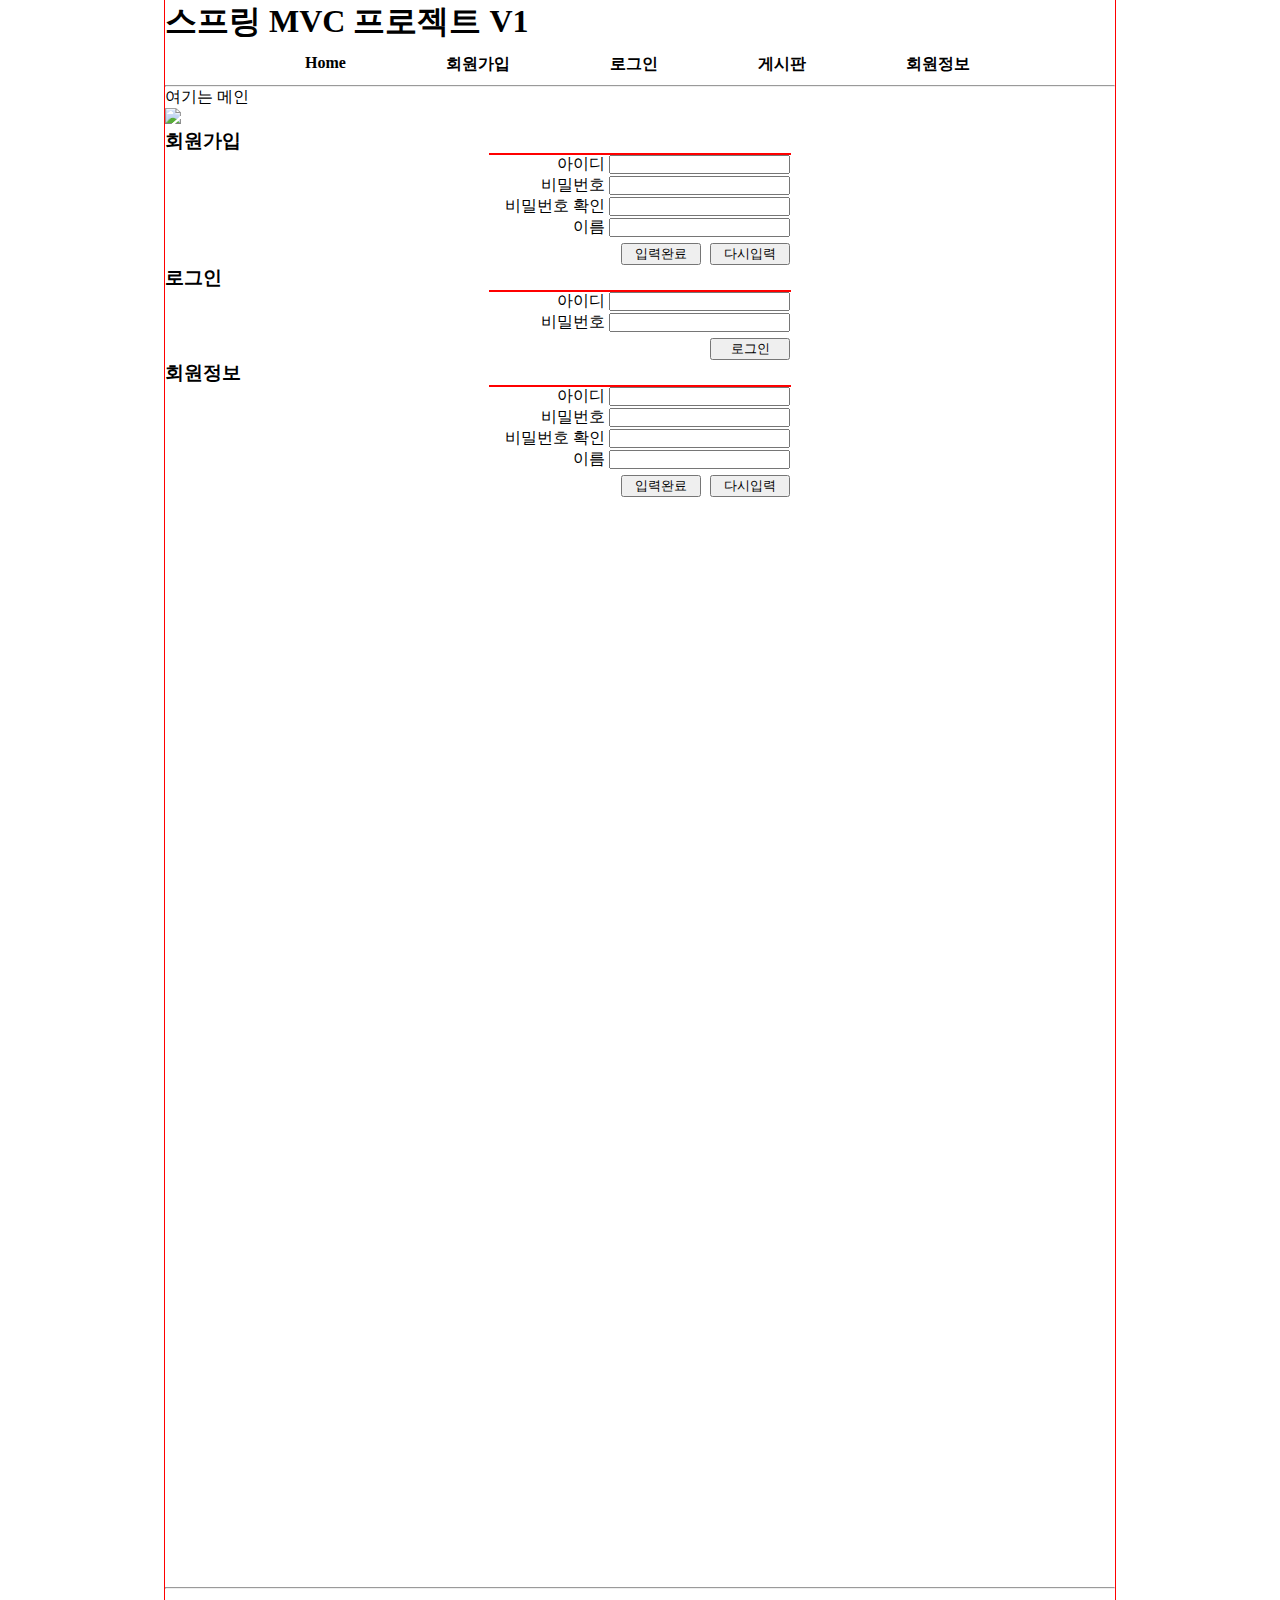
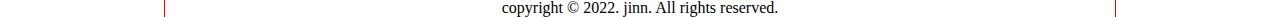
==== src/main/webapp/WEB-INF/templates/board/view.html @ 73c34ae0 "requestmapping 설정" ====
<!DOCTYPE html>
<html xmlns:th="http://www.thymeleaf.org">
<head>
<meta charset="UTF-8">
<title>Semi Project</title>
<style>

/* 전체*/
* {margin:0 auto; padding:0; box-sizing:border-box;}
#container { width:950px; outline:1px solid red;}
/* 헤더 스타일*/
	h1{margin-bottom:10px;}
	nav ul {list-style:none; }
	nav ul li {float:left; margin-left:100px; padding-bottom:10px;}
	nav ul li:first-child {margin-left:140px;}
	a{font-weight:bold; text-decoration:none; color:#000;}
	a:visited{color:black;}
	a:hover{text-decoration: underline; color:red;}	
	header hr{clear:both; background:black; height:1.5px;}
/* 메인 스타일*/
#main{height:1500px;}
.space{clear:both;}
#join_box{ width:300px; outline:1px solid red;
}
#join_box div{float:right;}
#join_box div button{width:80px; margin:5px 0 0 5px;}

#login_box{ width:300px; outline:1px solid red;}
#login_box div{float:right;}
#login_box div button{width:80px; margin:5px 0 0 5px;}

#myinfo_box{ width:300px; outline:1px solid red;}
#myinfo_box div{float:right;}
#myinfo_box div button{width:80px; margin:5px 0 0 5px;}

/* 푸터 스타일*/
footer p{padding-top:10px;text-align:center;}
</style>
</head>
<body>
<div id="container">
	<header>
		<h1>스프링 MVC 프로젝트 V1</h1>
		<nav>
			<ul>
				<li>
					<a href="/">Home</a>
				</li>
				<li>
					<a href="/join">회원가입</a>
				</li>
				<li>
					<a href="/login">로그인</a>
				</li>
				<li>
					<a href="/list">게시판</a>
				</li>
				<li>
					<a href="/myinfo">회원정보</a>
				</li>
			</ul>
		</nav>
		<hr>
	</header>

	<div id="main">
	<p>여기는 메인</p>
	<img src="https://placeimg.com/400/400/any" >
	<h3>회원가입</h3>
		<div id="join_box">
			<div>
				<span>아이디</span>
				<input type="text">
			</div>
			<div>
				<span>비밀번호</span>
				<input type="password">
			</div>
			<div>
				<span>비밀번호 확인</span>
				<input type="password">
			</div>
			<div>
				<span>이름</span>
				<input type="text">
			</div>
			<div>
				<button type="submit" >입력완료</button>
				<button type="button" >다시입력</button>
			</div>
		</div>
		<div class="space"></div>
		<h3>로그인</h3>
		<div id="login_box">
			<div>
				<span>아이디</span>
				<input type="text">
			</div>
			<div>
				<span>비밀번호</span>
				<input type="password">
			</div>
			<div>
				<button type="submit" >로그인</button>
			</div>
		</div>
		<div class="space"></div>
		<h3>회원정보</h3>
		<div id="myinfo_box">
			<div>
				<span>아이디</span>
				<input type="text">
			</div>
			<div>
				<span>비밀번호</span>
				<input type="password">
			</div>
			<div>
				<span>비밀번호 확인</span>
				<input type="password">
			</div>
			<div>
				<span>이름</span>
				<input type="text">
			</div>
			<div>
				<button type="submit" >입력완료</button>
				<button type="button" >다시입력</button>
			</div>
		</div>
	</div>

	<footer>
		<hr>
		<p>copyright &copy; 2022. jinn. All rights reserved.</p>
	</footer>
</div>
</body>
</html>
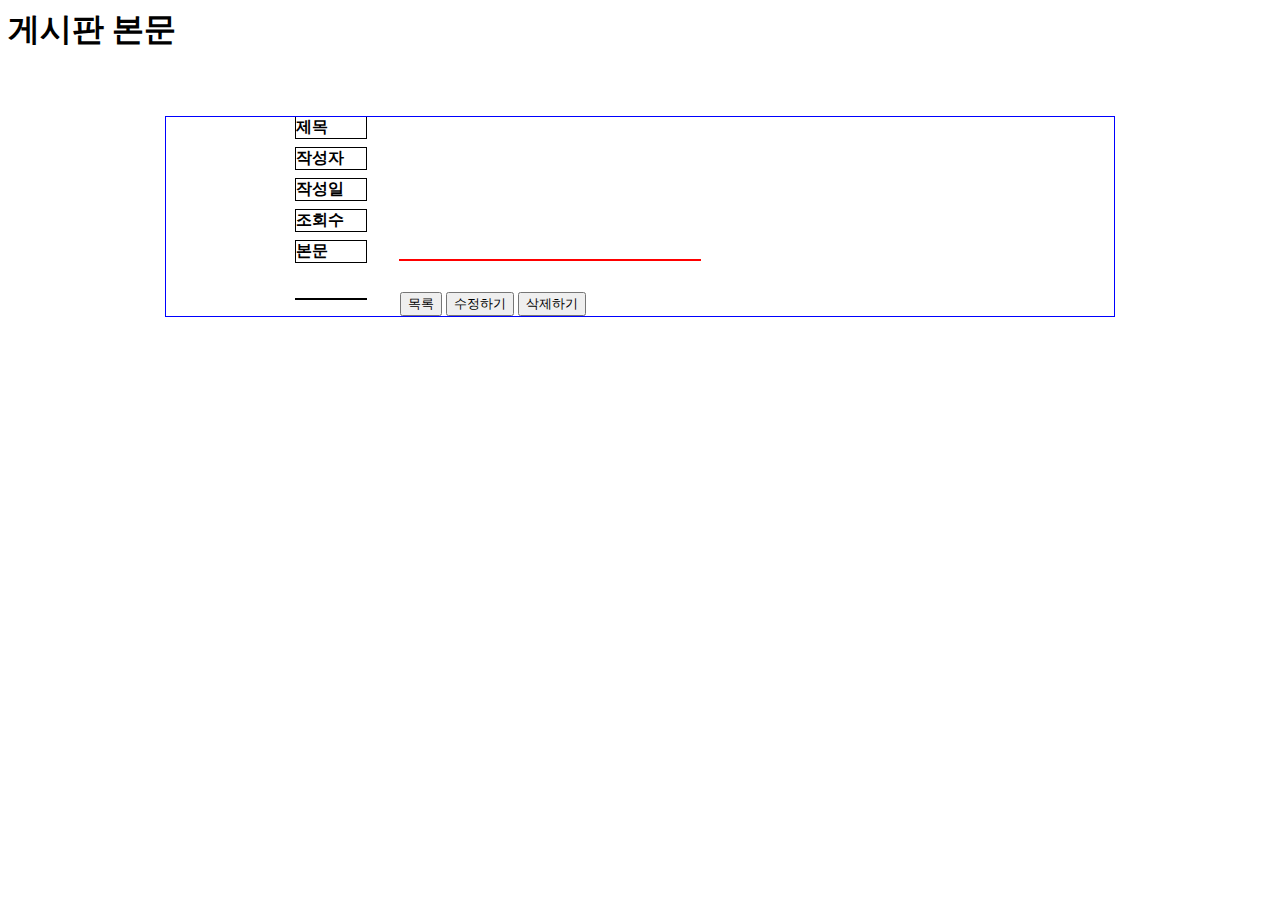
==== commit a59fffec: "게시판 20개씩 보이게끔" ====
--- a/src/main/webapp/WEB-INF/templates/board/view.html
+++ b/src/main/webapp/WEB-INF/templates/board/view.html
@@ -1,139 +1,98 @@
-<!DOCTYPE html>
-<html xmlns:th="http://www.thymeleaf.org">
-<head>
-<meta charset="UTF-8">
-<title>Semi Project</title>
-<style>
+<html xmlns:th="http://www.thymeleaf.org" xmlns:layout="http://ultraq.net.nz/thymeleaf/layout"
+layout:decorate="~{fragments/layout}"
+>
 
-/* 전체*/
-* {margin:0 auto; padding:0; box-sizing:border-box;}
-#container { width:950px; outline:1px solid red;}
-/* 헤더 스타일*/
-	h1{margin-bottom:10px;}
-	nav ul {list-style:none; }
-	nav ul li {float:left; margin-left:100px; padding-bottom:10px;}
-	nav ul li:first-child {margin-left:140px;}
-	a{font-weight:bold; text-decoration:none; color:#000;}
-	a:visited{color:black;}
-	a:hover{text-decoration: underline; color:red;}	
-	header hr{clear:both; background:black; height:1.5px;}
-/* 메인 스타일*/
-#main{height:1500px;}
-.space{clear:both;}
-#join_box{ width:300px; outline:1px solid red;
-}
-#join_box div{float:right;}
-#join_box div button{width:80px; margin:5px 0 0 5px;}
+<th:block layout:fragment="mystyle">
+	<style>
+		#view {
+			outline:1px solid blue;
+			width:75%;
+			margin:65px auto;
+		}
+		label {
+			display:inline-block;
+			vertical-align:top;
+			width:70px;
+			text-align:justify;
+			vertical-align:middle;
+			margin:0 30px 10px 130px;
+			font-size:16px;
+			font-weight:bold;
+			outline:1px solid black;
+		}
+		label:after{
+			content:'';
+			display:inline-block;
+			width:100%;
+		}
+		#cnts{
+			width:300px;
+			display:inline-block;
+			outline:1px solid red;
+		}
+		button{
+			margin-top:20px;
+		}
+	</style>
+</th:block>
 
-#login_box{ width:300px; outline:1px solid red;}
-#login_box div{float:right;}
-#login_box div button{width:80px; margin:5px 0 0 5px;}
-
-#myinfo_box{ width:300px; outline:1px solid red;}
-#myinfo_box div{float:right;}
-#myinfo_box div button{width:80px; margin:5px 0 0 5px;}
-
-/* 푸터 스타일*/
-footer p{padding-top:10px;text-align:center;}
-</style>
-</head>
-<body>
-<div id="container">
-	<header>
-		<h1>스프링 MVC 프로젝트 V1</h1>
-		<nav>
-			<ul>
-				<li>
-					<a href="/">Home</a>
-				</li>
-				<li>
-					<a href="/join">회원가입</a>
-				</li>
-				<li>
-					<a href="/login">로그인</a>
-				</li>
-				<li>
-					<a href="/list">게시판</a>
-				</li>
-				<li>
-					<a href="/myinfo">회원정보</a>
-				</li>
-			</ul>
-		</nav>
-		<hr>
-	</header>
-
+<th:block layout:fragment="main">
 	<div id="main">
-	<p>여기는 메인</p>
-	<img src="https://placeimg.com/400/400/any" >
-	<h3>회원가입</h3>
-		<div id="join_box">
+		<h1>게시판 본문</h1>
+		<div id="view">
 			<div>
-				<span>아이디</span>
-				<input type="text">
+				<label for="tlt">제목</label>
+				<span th:text="${bd.title}"></span>
 			</div>
 			<div>
-				<span>비밀번호</span>
-				<input type="password">
+				<label for="uid">작성자</label>
+				<span th:text="${bd.userid}"></span>
 			</div>
 			<div>
-				<span>비밀번호 확인</span>
-				<input type="password">
+				<label for="regdate">작성일</label>
+				<span th:text="${bd.regdate}"></span>
 			</div>
 			<div>
-				<span>이름</span>
-				<input type="text">
+				<label for="view">조회수</label>
+				<span th:text="${bd.views}"></span>
+			</div>
+			<div id="cnt_box">
+				<label for="cnt">본문</label>
+				<span th:text="${bd.contents}" id="cnts"></span>
 			</div>
 			<div>
-				<button type="submit" >입력완료</button>
-				<button type="button" >다시입력</button>
-			</div>
-		</div>
-		<div class="space"></div>
-		<h3>로그인</h3>
-		<div id="login_box">
-			<div>
-				<span>아이디</span>
-				<input type="text">
-			</div>
-			<div>
-				<span>비밀번호</span>
-				<input type="password">
-			</div>
-			<div>
-				<button type="submit" >로그인</button>
-			</div>
-		</div>
-		<div class="space"></div>
-		<h3>회원정보</h3>
-		<div id="myinfo_box">
-			<div>
-				<span>아이디</span>
-				<input type="text">
-			</div>
-			<div>
-				<span>비밀번호</span>
-				<input type="password">
-			</div>
-			<div>
-				<span>비밀번호 확인</span>
-				<input type="password">
-			</div>
-			<div>
-				<span>이름</span>
-				<input type="text">
-			</div>
-			<div>
-				<button type="submit" >입력완료</button>
-				<button type="button" >다시입력</button>
+				<label></label>
+					<button type="button" id="go2list">목록</button>
+					<button type="button" id="go2upd">수정하기</button>
+					<button type="button" id="go2del">삭제하기</button>
 			</div>
 		</div>
 	</div>
+</th:block>
 
-	<footer>
-		<hr>
-		<p>copyright &copy; 2022. jinn. All rights reserved.</p>
-	</footer>
-</div>
-</body>
-</html>+<th:block layout:fragment="myscript">
+	<script>
+		let go2list = document.getElementById('go2list');
+		let go2upd = document.getElementById('go2upd');
+		let go2del = document.getElementById('go2del');
+		let cnts = document.querySelector('#cnts');
+		
+		go2list.addEventListener('click',go2lists);
+		go2upd.addEventListener('click',go2upds);
+		go2del.addEventListener('click',go2dels);
+		
+		function go2lists() {location.href='/list'}
+		function go2upds() {
+			if(confirm('수정 하시겠습니까?')) {
+				location.href= '/upd?b_no=[[${param.b_no}]]';
+			};
+		};
+		function go2dels() {
+				if(confirm('삭제 하시겠습니까?')) {
+					location.href= '/del?b_no=[[${param.b_no}]]';
+				};
+			};
+		
+		cnts.setAttribute('style','white-space:pre;');
+	</script>
+</th:block>